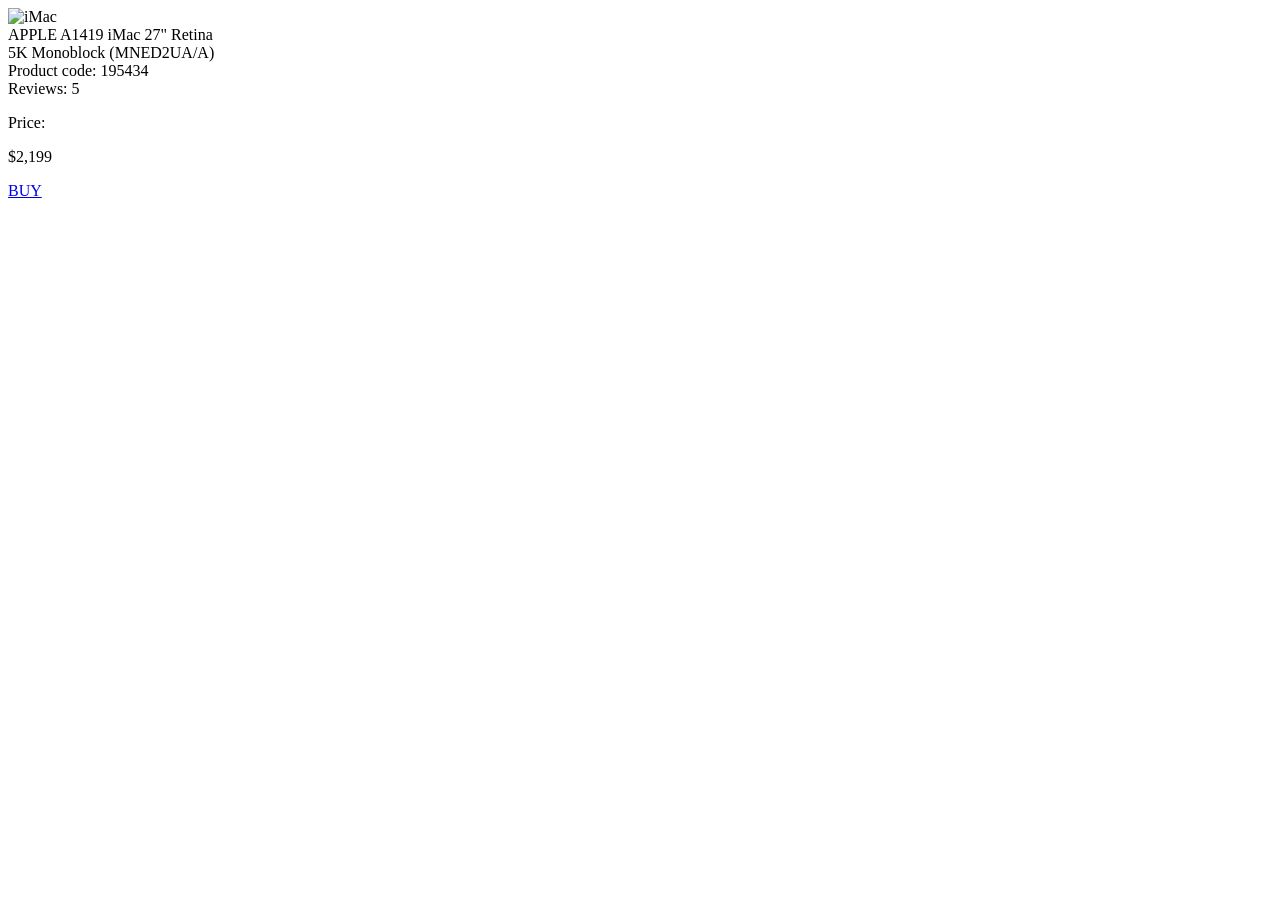
==== src/index.html @ 69847f77 "solution" ====
<!doctype html>
<html lang="en">
  <head>
    <meta charset="UTF-8" />
    <meta
      name="viewport"
      content="width=device-width, initial-scale=1.0"
    />
    <link
      rel="preconnect"
      href="https://fonts.googleapis.com"
    />
    <link
      rel="preconnect"
      href="https://fonts.gstatic.com"
    />
    <link
      href="https://fonts.googleapis.com/css2?family=Roboto:ital,wdth,wght@0,75..100,100..900;1,75..100,100..900&display=swap"
      rel="stylesheet"
    />
    <title>Product cards</title>
    <link
      rel="stylesheet"
      href="./styles/index.scss"
    />
  </head>
  <!-- #endregion -->

  <body class="body">
    <div
      class="card"
      data-qa="card"
    >
      <div class="picture">
        <img
          class="picture__image"
          src="./images/imac.jpeg"
          alt="iMac"
        />
      </div>
      <div class="botton">
        <div class="text text__name">
          APPLE A1419 iMac 27" Retina
          <br />
          5K Monoblock (MNED2UA/A)
        </div>
        <div class="text text__code">Product code: 195434</div>

        <div class="reviews stars stars--4">
          <div class="stars__star"></div>
          <div class="stars__star"></div>
          <div class="stars__star"></div>
          <div class="stars__star"></div>
          <div class="stars__star"></div>
          <div class="text text__reviews">Reviews: 5</div>
        </div>
        <div class="text text__price">
          <p class="text textpricetext">Price:</p>
          <p class="text textpricenumber">$2,199</p>
        </div>
        <div class="button">
          <a
            href="#"
            class="button__buy"
            data-qa="hover"
          >
            BUY
          </a>
        </div>
      </div>
    </div>
  </body>
</html>
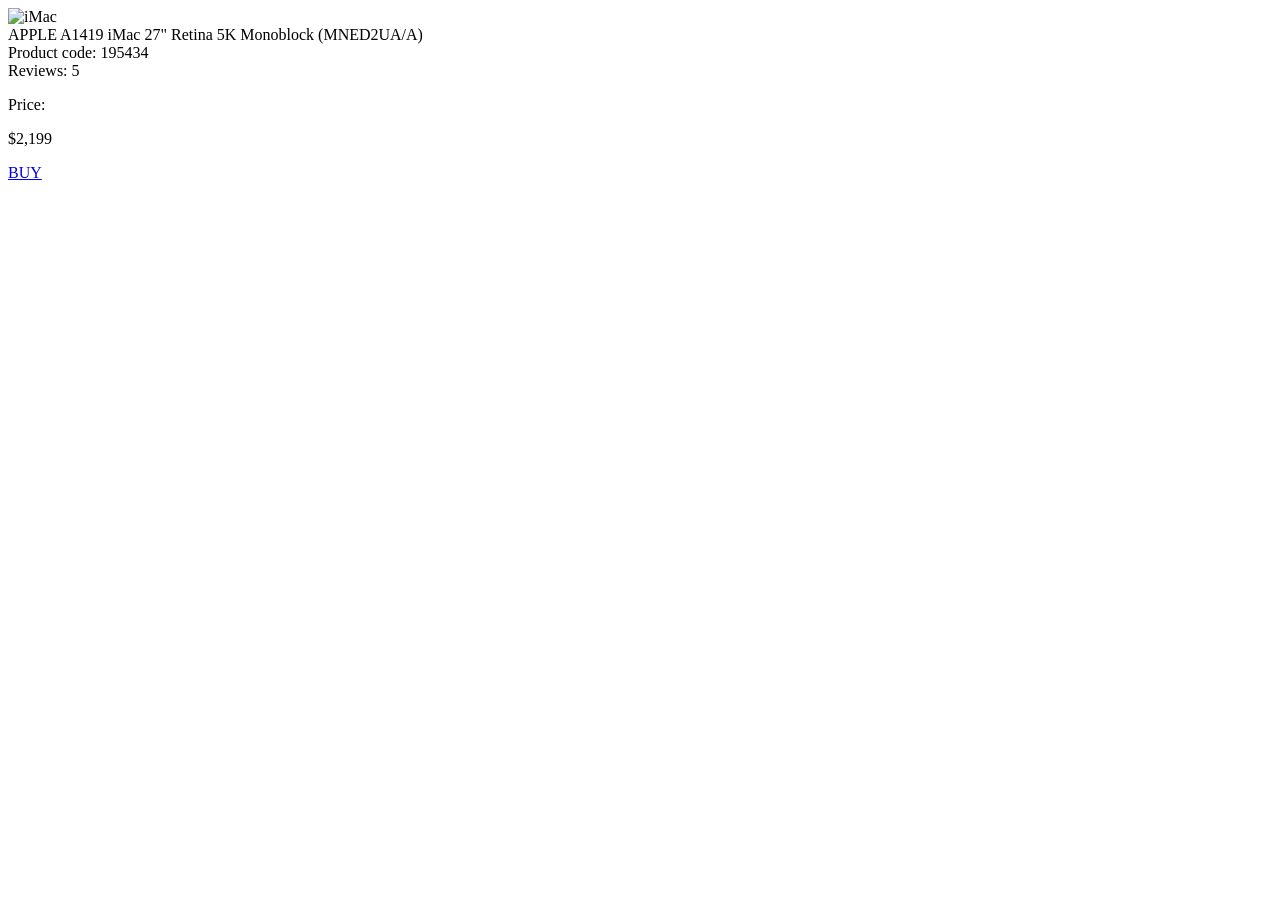
==== commit 2c524f6d: "version-2" ====
--- a/src/index.html
+++ b/src/index.html
@@ -1,5 +1,6 @@
 <!doctype html>
 <html lang="en">
+  <!-- #region header -->
   <head>
     <meta charset="UTF-8" />
     <meta
@@ -15,7 +16,7 @@
       href="https://fonts.gstatic.com"
     />
     <link
-      href="https://fonts.googleapis.com/css2?family=Roboto:ital,wdth,wght@0,75..100,100..900;1,75..100,100..900&display=swap"
+      href="https://fonts.googleapis.com/css2?family=Roboto:wght@400;500;700&display=swap"
       rel="stylesheet"
     />
     <title>Product cards</title>
@@ -31,43 +32,36 @@
       class="card"
       data-qa="card"
     >
-      <div class="picture">
-        <img
-          class="picture__image"
-          src="./images/imac.jpeg"
-          alt="iMac"
-        />
+      <img
+        class="card__image"
+        src="./images/imac.jpeg"
+        alt="iMac"
+      />
+      <div class="text text--name">
+        APPLE A1419 iMac 27" Retina 5K Monoblock (MNED2UA/A)
       </div>
-      <div class="botton">
-        <div class="text text__name">
-          APPLE A1419 iMac 27" Retina
-          <br />
-          5K Monoblock (MNED2UA/A)
-        </div>
-        <div class="text text__code">Product code: 195434</div>
-
-        <div class="reviews stars stars--4">
+      <div class="text text--code">Product code: 195434</div>
+      <div class="reviews">
+        <div class="stars stars--4">
           <div class="stars__star"></div>
           <div class="stars__star"></div>
           <div class="stars__star"></div>
           <div class="stars__star"></div>
           <div class="stars__star"></div>
-          <div class="text text__reviews">Reviews: 5</div>
         </div>
-        <div class="text text__price">
-          <p class="text textpricetext">Price:</p>
-          <p class="text textpricenumber">$2,199</p>
-        </div>
-        <div class="button">
-          <a
-            href="#"
-            class="button__buy"
-            data-qa="hover"
-          >
-            BUY
-          </a>
-        </div>
+        <div class="text text--reviews">Reviews: 5</div>
       </div>
+      <div class="text text--price">
+        <p class="text text--price--text">Price:</p>
+        <p class="text text--price--number">$2,199</p>
+      </div>
+      <a
+        href="#"
+        class="button button--buy"
+        data-qa="hover"
+      >
+        BUY
+      </a>
     </div>
   </body>
 </html>
